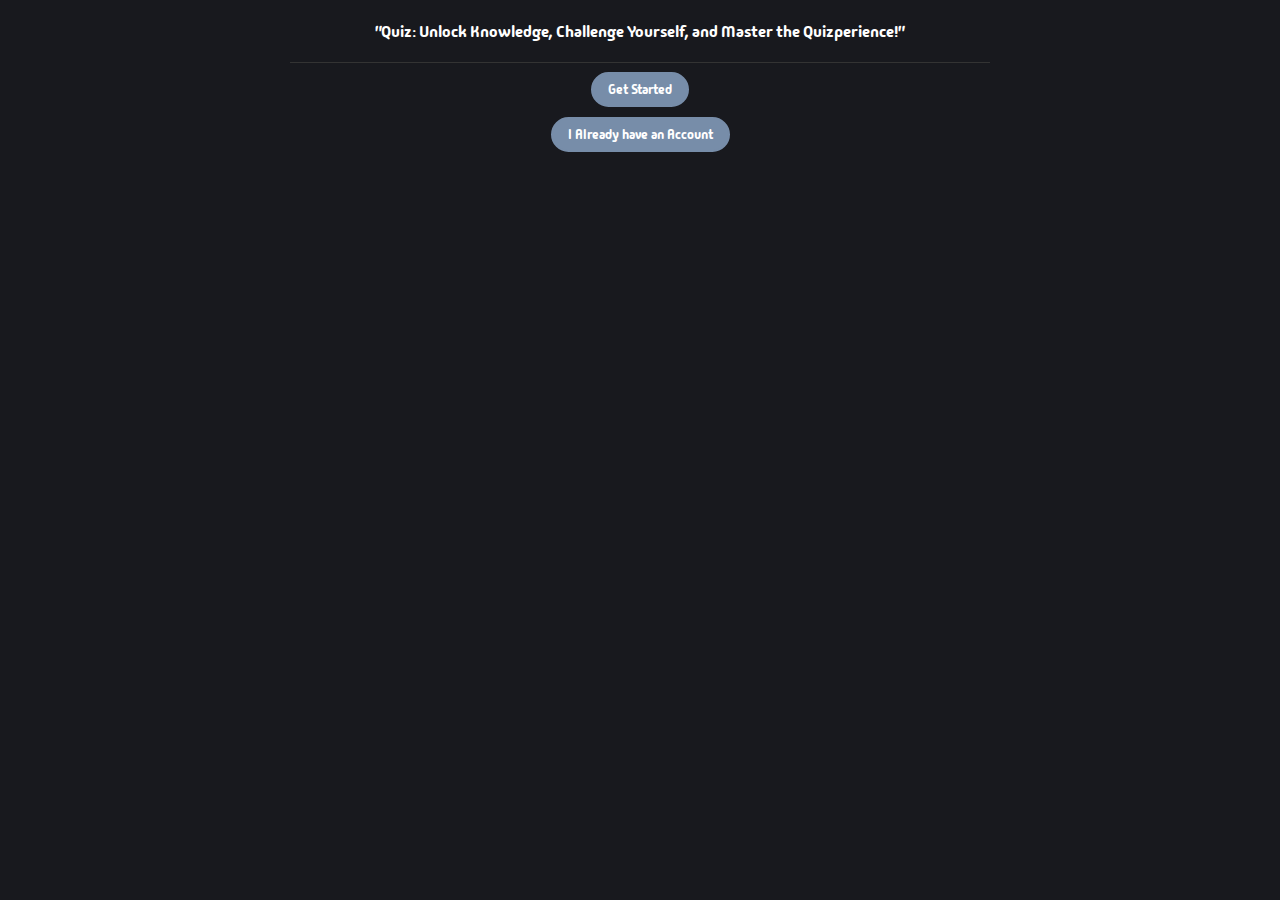
==== index.html @ bbcc628e "File Name Chnaged" ====
<!DOCTYPE html>
<html lang="en">

<head>
    <meta charset="UTF-8">
    <meta name="viewport" content="width=device-width, initial-scale=1.0">
    <title>Quiz</title>
    <link rel="preconnect" href="https://fonts.googleapis.com">
    <link rel="preconnect" href="https://fonts.gstatic.com" crossorigin>
    <link href="https://fonts.googleapis.com/css2?family=Madimi+One&display=swap" rel="stylesheet">
    <link rel="stylesheet" href="quiz.css">
</head>

<body>
    <div class="quiz-main">
        <div class="quiz-inner">
            <div class="quiz-interface">
                <div class="image-container">
                    <img src="images/snapedit_1709280770873.png" alt="">
                </div>
                <p>"Quiz: Unlock Knowledge, Challenge Yourself, and Master the Quizperience!"</p>
                <ul class="quiz-interface-ul">
                    <button class="quiz-button ui-btn" id="started-btn">Get Started</button>
                    <button class="quiz-button ui-btn" id="login-btn">I Already have an Account</button>
                </ul>
            </div>
            <div class="get-started-interface">
                <div class="back-btn"></div>
                <h1>Create an Account</h1>
                <section>"Embark on Your Journey: Create Your Account Today!"</section>
                <form class="create-account-form">
                    <input type="text" placeholder="Username" autocomplete="off">
                    <input type="password" placeholder="Password" autocomplete="off">
                    <button type="submit" class="quiz-button">Submit</button>
                </form>
            </div>

            <div class="login-interface">
                <div class="back-btn-2"></div>
                <h1>"Welcome Back: Log In to Your Account"</h1>
                <form class="login-interface-form">
                    <input type="text" placeholder="Username" autocomplete="off">
                    <input type="password" placeholder="password" autocomplete="off">
                    <button class="quiz-button">Login</button>
                </form>
            </div>
        </div>

    </div>
    <script src="quiz.js"></script>
    <script src="index.js"></script>
</body>

</html>
---- quiz.css ----
* {
    font-family: "Madimi One", sans-serif;
    font-weight: 400;
    font-style: normal;
    margin: 0px;
    padding: 0px;
    box-sizing: border-box;
    text-decoration: none;
}

body {
    background-color: #18191e;
    color: #fff;
    overflow-x: hidden;
}

::-webkit-scrollbar {
    width: 12px;
    display: none;
}

::-webkit-scrollbar-track {
    box-shadow: inset 0 0 5px grey;
    border-radius: 10px;
}

::-webkit-scrollbar-thumb {
    background: #555;
    border-radius: 10px;
}

::-webkit-scrollbar-thumb:hover {
    background: #888;
    cursor: pointer;
}

.quiz-button {
    color: #fff;
    background-color: #778da9;
    padding: 7px 15px;
    border-radius: 20px;
    transition: .3s;
    width: fit-content;
    border: 2px solid #778da9;
    cursor: pointer;
}

.quiz-main {
    position: relative;
}

.quiz-button:hover {
    color: #778da9;
    background-color: #fff;
}

.quiz-inner {
    position: relative;
    max-width: 900px;
    margin: auto;
    overflow: hidden;
}

.quiz-interface {
    display: flex;
    flex-direction: column;
}

.image-container {
    width: 400px;
    margin: auto;
}

.image-container img {
    width: 100%;
}

.quiz-interface p {
    text-align: center;
}

.quiz-interface-ul {
    display: flex;
    flex-direction: column;
    align-items: center;
    margin: 30px 0px 10px;
    gap: 10px;
    position: relative;
}

.quiz-interface-ul::after {
    content: "";
    position: absolute;
    width: 700px;
    border-top: 1px solid #333;
    left: 50%;
    transform: translateX(-50%);
    top: -10px;

}

.get-started-interface {
    display: flex;
    flex-direction: column;
    align-items: center;
    gap: 30px;
    position: absolute;
    top: 52%;
    left: 150%;
    transform: translate(-50%, -50%);
    background-color: #18191e;
    width: 100%;
    height: 100%;
    transition: .5s;
}

.back-btn,
.back-btn-2 {
    height: 35px;
    width: 35px;
    position: absolute;
    border-radius: 50%;
    left: 20px;
    top: 20px;
    background-image: url("images/arrow-left.png");
    background-size: cover;
    filter: invert();
    cursor: pointer;
}

.get-started-interface h1 {
    color: #6771a4;
    filter: drop-shadow(0px 0px 10px #ffffff17);
    font-size: 40px;
}

.get-started-interface section {
    font-size: 30px;
    max-width: 500px;
    text-align: center;
}

.create-account-form {
    display: flex;
    flex-direction: column;
    gap: 12px;
    margin: 20px 0px;
}

.create-account-form input {
    width: 250px;
    height: 30px;
    border-radius: 5px;
    border: none;
    outline: none;
    padding: 2px;
}

.create-account-form button {
    height: 30px;
    border-radius: 18px;
    border: none;
    margin: auto;
    padding: 2px 40px;
    width: 100%;
}

.password-box {
    position: relative;
    width: 100%;
    border-bottom: 1px solid #333;
}

.password-box::after {
    content: "";
    position: absolute;
    right: 5px;
    display: block;
    background-image: url("images/eye.png");
    background-size: cover;
    background-position: center;
    top: 0px;
    width: 20px;
    height: 20px;
    display: grid;
    top: 50%;
    transform: translateY(-50%);
    cursor: pointer;
}

.login-interface {
    position: absolute;
    top: 50%;
    left: 150%;
    transform: translate(-50%, -50%);
    width: 100%;
    height: 100%;
    transition: .5s;
    background-color: #18191e;
}

.login-interface h1 {
    text-align: center;
    font-size: 40px;
    margin-top: 20px;
}

.login-interface-form {
    display: flex;
    flex-direction: column;
    gap: 20px;
    margin: 50px auto 20px;
    align-items: center;
    max-width: 250px;
}

.login-interface-form input {
    width: 250px;
    height: 30px;
    border-radius: 5px;
    border: none;
    outline: none;
    padding: 2px;
}

.login-interface-form button {
    width: 100%;
}

@media (max-width:500px) {

    .back-btn,
    .back-btn-2 {
        top: 80px;
    }

    .get-started-interface section {
        margin-top: 50px;
    }

    .login-interface h1 {
        margin-top: 130px;
    }
}

.main-app-interface {
    position: absolute;
    top: 0px;
    left: 0px;
    height: 100%;
    width: 100%;
    background-color: #18191e;
}

.main-top-interface {
    display: flex;
    justify-content: space-between;
    padding: 10px;
    position: relative;
}

.main-top-interface>h1 {
    margin-left: 50px;
}

.side-btn {
    position: absolute;
    font-size: 30px;
    top: 10px;
    cursor: pointer;
}

.side-panel {
    height: 101vh;
    position: absolute;
    width: 310px;
    left: -180%;
    top: 0px;
    background-color: #000623;
    padding-left: 10px;
    display: flex;
    flex-direction: column;
    gap: 20px;
    transition: .3s;
    z-index: 1;
}

.side-panel h2 {
    text-align: center;
}

.side-panel-top {
    display: flex;
    justify-content: space-between;
    align-items: center;
    padding-right: 5px;
}

.side-panel-top h1 {
    color: #4c6feb;
}

.side-panel-top button {
    width: 30px;
    height: 30px;
    border-radius: 50%;
    border: none;
    cursor: pointer;
    transition: .2s;
    margin-right: 10px;
    font-size: 20px;
}

.side-panel-top button:hover {
    background-color: #1a3d57;
    color: #fff;
}

.side-ul {
    list-style: none;
    display: flex;
    flex-direction: column;
    gap: 20px;
}

.side-ul li {
    display: flex;
    align-items: center;
    gap: 10px;
}

.checkbox {
    opacity: 0;
    position: absolute;
}

.checkbox-label {
    background-color: #111;
    width: 52px;
    height: 26px;
    border-radius: 50px;
    position: relative;
    padding: 5px;
    cursor: pointer;
    display: flex;
    justify-content: space-between;
    align-items: center;
    border: 1px solid #eeeeee2e;
    margin-left: auto;
    margin-right: 10px;
}

.checkbox-label .ball {
    background-color: #fff;
    width: 24px;
    height: 24px;
    position: absolute;
    left: 2px;
    top: 0px;
    border-radius: 50%;
    transition: transform 0.2s linear;
}

.checkbox:checked+.checkbox-label .ball {
    transform: translateX(24px);
}

.top-ul {
    display: flex;
    gap: 5px;
}

.top-ul li {
    list-style-type: none;
}

.top-ul li a img {
    width: 30px;
    height: 30px;
    object-fit: cover;
}

.top-ul li:hover img {
    transform: translateY(-10px);
}

.theme-btn {
    width: 90px;
    height: 30px;
    border-radius: 5px;
    border: none;
    cursor: pointer;
    transition: .2s;
    margin-left: auto;
    margin-right: 10px;
}

.theme-btn:hover {
    background-color: #1a3d57;
    color: #fff;
}

.side-panel a {
    display: flex;
    gap: 10px;
    align-items: center;
    color: #fff;
    margin-top: 50px;
}

.side-panel section {
    position: absolute;
    bottom: 10px;
    font-size: 13px;
    right: 10px;
}

.top-first-box {
    max-width: 800px;
    margin: 40px auto 0px;
    display: flex;
    min-height: 200px;
    padding: 5px 10px;
    border-radius: 10px;
    background-color: #778da9;
}

.top-first-box p {
    font-size: 25px;
    max-width: 350px;
    padding: 30px 5px;
}

.inner-top-img {
    position: relative;
    width: 60%;
}

.inner-top-img img {
    position: absolute;
    width: 60px;
}

.inner-top-img img:nth-child(1) {
    top: 20px;
    left: 50%;
}

.inner-top-img img:nth-child(2) {
    top: 0px;
    right: 0px;
}

.inner-top-img img:nth-child(3) {
    left: 30%;
    bottom: 0%;
}

.inner-top-img img:nth-child(4) {
    left: 10%;
    top: 0px;
}

.inner-top-img img:nth-child(5) {
    left: 70%;
    bottom: 10%;
}

@media (max-width:815px) {
    .top-first-box {
        margin-inline: 10px;
    }
}

@media (max-width:610px) {
    .inner-top-img img:nth-child(1) {
        display: none;
    }
}

@media (max-width:500px) {

    .main-top-interface>h1,
    .top-ul h2 {
        display: none;
    }

    .top-ul {
        margin-left: auto;
    }

    .inner-top-img img:nth-child(5) {
        display: none;
    }

    .inner-top-img img:nth-child(2) {
        top: 50%;
        transform: translateY(-50%);
    }
}

.lets-play-main {
    max-width: 900px;
    margin: 30px auto;
    font-size: 25px;
}

.lets-play-main h1 {
    font-size: 50px;
}

.letsPlay-ul {
    display: flex;
    flex-direction: column;
    list-style: none;
    gap: 20px;
    margin: 30px 0px 100px;
}

.letsPlay-ul li {
    display: flex;
    justify-content: space-between;
    padding: 0px 10px;
    border-radius: 10px;
    min-height: 100px;
    align-items: center;
}

.letsPlay-ul li:nth-child(1),
.others-game-ul li:nth-child(1) {
    background: linear-gradient(to right, #4c6feb, #04b5f5);
}

.letsPlay-ul li:nth-child(2),
.others-game-ul li:nth-child(2) {
    background: linear-gradient(to right, #9f8ac6, #ebb5e1);
}

.letsPlay-ul li:nth-child(3),
.others-game-ul li:nth-child(3) {
    background: linear-gradient(to right, #e46e92, #df8767);
}

.letsPlay-ul li button {
    padding: 5px 25px;
    font-size: 18px;
}

.others-projects {
    max-width: 900px;
    margin: 30px auto;
    font-size: 25px;
}

.others-projects h1 {
    font-size: 50px;
    max-width: 700px;
}

.others-game-ul {
    display: flex;
    flex-direction: column;
    list-style: none;
    gap: 20px;
    margin: 30px 0px 100px;
}

.others-game-ul li {
    display: flex;
    justify-content: space-between;
    padding: 0px 10px;
    border-radius: 10px;
    min-height: 100px;
    align-items: center;
}

.others-game-ul li button {
    padding: 5px 25px;
    font-size: 18px;
}

@media (max-width:915px) {

    .others-game-ul,
    .letsPlay-ul {
        margin-inline: 10px;
    }

    .others-projects h1,
    .lets-play-main h1 {
        font-size: 45px;
        padding-left: 10px;
    }
}

@media (max-width:650px) {

    .others-projects h1,
    .lets-play-main h1 {
        font-size: 40px;
    }
}

@media (max-width:500px) {

    .others-projects h1,
    .lets-play-main h1 {
        font-size: 35px;
    }

    .letsPlay-ul li,
    .others-game-ul li {
        min-height: 80px;
    }

    .letsPlay-ul li h2,
    .others-game-ul li h2 {
        font-size: 25px;
    }
}

footer {
    background-color: #1d2b34;
    display: flex;
    flex-direction: column;
    align-items: center;
    padding: 50px 0px;
}

.footer-content {
    display: flex;
    color: #ffffff9f;
    gap: 160px;
    margin-bottom: 40px;
}

.inner-footer-h2 {
    color: white;
    font-size: 25px;
}

.inner-footer-ul {
    margin-top: 32px;
    display: flex;
    flex-direction: column;
    gap: 5px;
}

.inner-footer-ul li {
    list-style-type: circle;
    transition: color 0.3s;
    font-size: 18px;
}

.inner-footer-ul li:hover {
    color: white;
    cursor: pointer;
}

.sub-footer {
    display: flex;
    justify-content: space-between;
    flex-direction: column;
    gap: 32px;
    color: #fff;
    margin-top: 40px;
}

.sub-footer-ul {
    display: flex;
    gap: 35px;
}

.sub-footer-ul li {
    list-style-type: none;
    font-size: 18px;
    color: #ffffff9f;
    transition: color 0.3s;
}

.sub-footer-ul li:hover {
    color: #ffffff;
    cursor: pointer;
}

@media (max-width:875px) {
    footer {
        padding-left: 25px;
        padding-right: 5px;
    }
}

@media (max-width:750px) {

    .footer-content {
        gap: 120px;
    }

    .inner-footer-h2 {
        font-size: 22px;
    }

    .inner-footer-ul li,
    .sub-footer-ul li {
        font-size: 17px;
    }
}

@media (max-width:625px) {

    .footer-content {
        gap: 80px;
    }

    .inner-footer-h2 {
        font-size: 21px;
    }

    .inner-footer-ul li,
    .sub-footer-ul li {
        font-size: 16px;
    }
}

@media (max-width:525px) {

    .footer-content {
        gap: 60px;
        flex-wrap: wrap;
        padding-left: 20px;
    }

    .inner-footer-h2 {
        font-size: 20px;
    }

    .inner-footer-ul li,
    .sub-footer-ul li {
        font-size: 15px;
    }
}

@media (max-width:400px) {

    .inner-footer-ul li,
    .sub-footer-ul li {
        font-size: 14px;
    }
}


/*# html questions,css questins, js questions */

.html-question-main,
.css-question-main,
.js-question-main {
    max-width: 1000px;
    margin: 20px auto;
    display: flex;
    flex-direction: column;
    align-items: center;
    position: relative;
}

.html-question-main h1,
.css-question-main h1,
.css-question-main h1 {
    text-align: center;
}

.html-question-main>p,
.css-question-main>p,
.js-question-main>p {
    margin-top: 40px;
    max-width: 800px;
    padding: 0px 5px;
    text-align: center;
}

.html-questions-ul,
.css-questions-ul,
.js-questions-ul {
    display: flex;
    flex-direction: column;
    list-style: none;
    margin: 30px 0px;
    gap: 20px;
    padding-left: 5px;
}

.html-questions-ul li,
.css-questions-ul li,
.js-questions-ul li {
    display: flex;
    gap: 10px;
    align-items: center;
    background-color: #4c6feb;
    max-width: 700px;
    padding-left: 10px;
    padding-right: 50px;
    border-radius: 10px;
    min-height: 60px;
    transition: .1s;
    cursor: pointer;
}

.html-questions-ul li:hover,
.css-questions-ul li:hover,
.js-questions-ul li:hover {
    background-color: #4660bb;
}

.html-questions-ul span,
.css-questions-ul span,
.js-questions-ul span {
    background-color: #04b5f5;
    height: 30px;
    width: 30px;
    display: flex;
    justify-content: center;
    align-items: center;
    border-radius: 50%;
}

.html-questions-ul li p,
.css-questions-ul li p,
.js-questions-ul li p {
    max-width: 600px;
}

.question-finish {
    position: absolute;
    top: 55%;
    left: 50%;
    scale: 0;
    transition: scale .3s;
    transform-origin: center;
}

.finish-box {
    height: 400px;
    width: 400px;
    transform: translate(-50%, -50%);
    display: flex;
    flex-direction: column;
    align-items: center;
    justify-content: center;
    background-color: #a9c89e;
    border-radius: 10px;
    gap: 30px;
    overflow-x: hidden;
}

.finish-box h2 {
    font-size: 30px;
    color: #f1fbf0;
}

.finish-box p {
    font-size: 24px;
    color: #eee;
}

.finish-box button {
    padding: 7px 30px;
    z-index: 1;
}

/* @media (max-width:400px) {
    .finish-box {
        height: 200px;
        width: 300px;
    }
} */

.confetti {
    display: flex;
    justify-content: center;
    align-items: center;
    position: absolute;
    width: 100%;
    height: 100%;
    overflow: hidden;
    top: 0px;
}

.confetti-piece {
    position: absolute;
    width: 10px;
    height: 30px;
    background: #ffd300;
    top: 0;
    opacity: 0;
}

.confetti-piece:nth-child(1) {
    left: 7%;
    -webkit-transform: rotate(-40deg);
    -webkit-animation: makeItRain 1000ms infinite ease-out;
    -webkit-animation-delay: 182ms;
    -webkit-animation-duration: 1116ms;
}

.confetti-piece:nth-child(2) {
    left: 14%;
    -webkit-transform: rotate(4deg);
    -webkit-animation: makeItRain 1000ms infinite ease-out;
    -webkit-animation-delay: 161ms;
    -webkit-animation-duration: 1076ms;
}

.confetti-piece:nth-child(3) {
    left: 21%;
    -webkit-transform: rotate(-51deg);
    -webkit-animation: makeItRain 1000ms infinite ease-out;
    -webkit-animation-delay: 481ms;
    -webkit-animation-duration: 1103ms;
}

.confetti-piece:nth-child(4) {
    left: 28%;
    -webkit-transform: rotate(61deg);
    -webkit-animation: makeItRain 1000ms infinite ease-out;
    -webkit-animation-delay: 334ms;
    -webkit-animation-duration: 708ms;
}

.confetti-piece:nth-child(5) {
    left: 35%;
    -webkit-transform: rotate(-52deg);
    -webkit-animation: makeItRain 1000ms infinite ease-out;
    -webkit-animation-delay: 302ms;
    -webkit-animation-duration: 776ms;
}

.confetti-piece:nth-child(6) {
    left: 42%;
    -webkit-transform: rotate(38deg);
    -webkit-animation: makeItRain 1000ms infinite ease-out;
    -webkit-animation-delay: 180ms;
    -webkit-animation-duration: 1168ms;
}

.confetti-piece:nth-child(7) {
    left: 49%;
    -webkit-transform: rotate(11deg);
    -webkit-animation: makeItRain 1000ms infinite ease-out;
    -webkit-animation-delay: 395ms;
    -webkit-animation-duration: 1200ms;
}

.confetti-piece:nth-child(8) {
    left: 56%;
    -webkit-transform: rotate(49deg);
    -webkit-animation: makeItRain 1000ms infinite ease-out;
    -webkit-animation-delay: 14ms;
    -webkit-animation-duration: 887ms;
}

.confetti-piece:nth-child(9) {
    left: 63%;
    -webkit-transform: rotate(-72deg);
    -webkit-animation: makeItRain 1000ms infinite ease-out;
    -webkit-animation-delay: 149ms;
    -webkit-animation-duration: 805ms;
}

.confetti-piece:nth-child(10) {
    left: 70%;
    -webkit-transform: rotate(10deg);
    -webkit-animation: makeItRain 1000ms infinite ease-out;
    -webkit-animation-delay: 351ms;
    -webkit-animation-duration: 1059ms;
}

.confetti-piece:nth-child(11) {
    left: 77%;
    -webkit-transform: rotate(4deg);
    -webkit-animation: makeItRain 1000ms infinite ease-out;
    -webkit-animation-delay: 307ms;
    -webkit-animation-duration: 1132ms;
}

.confetti-piece:nth-child(12) {
    left: 84%;
    -webkit-transform: rotate(42deg);
    -webkit-animation: makeItRain 1000ms infinite ease-out;
    -webkit-animation-delay: 464ms;
    -webkit-animation-duration: 776ms;
}

.confetti-piece:nth-child(13) {
    left: 91%;
    -webkit-transform: rotate(-72deg);
    -webkit-animation: makeItRain 1000ms infinite ease-out;
    -webkit-animation-delay: 429ms;
    -webkit-animation-duration: 818ms;
}

.confetti-piece:nth-child(odd) {
    background: #7431e8;
}

.confetti-piece:nth-child(even) {
    z-index: 1;
}

.confetti-piece:nth-child(4n) {
    width: 5px;
    height: 12px;
    -webkit-animation-duration: 2000ms;
}

.confetti-piece:nth-child(3n) {
    width: 3px;
    height: 10px;
    -webkit-animation-duration: 2500ms;
    -webkit-animation-delay: 1000ms;
}

.confetti-piece:nth-child(4n-7) {
    background: red;
}

@-webkit-keyframes makeItRain {
    from {
        opacity: 0;
    }

    50% {
        opacity: 1;
    }

    to {
        -webkit-transform: translateY(350px);
    }
}
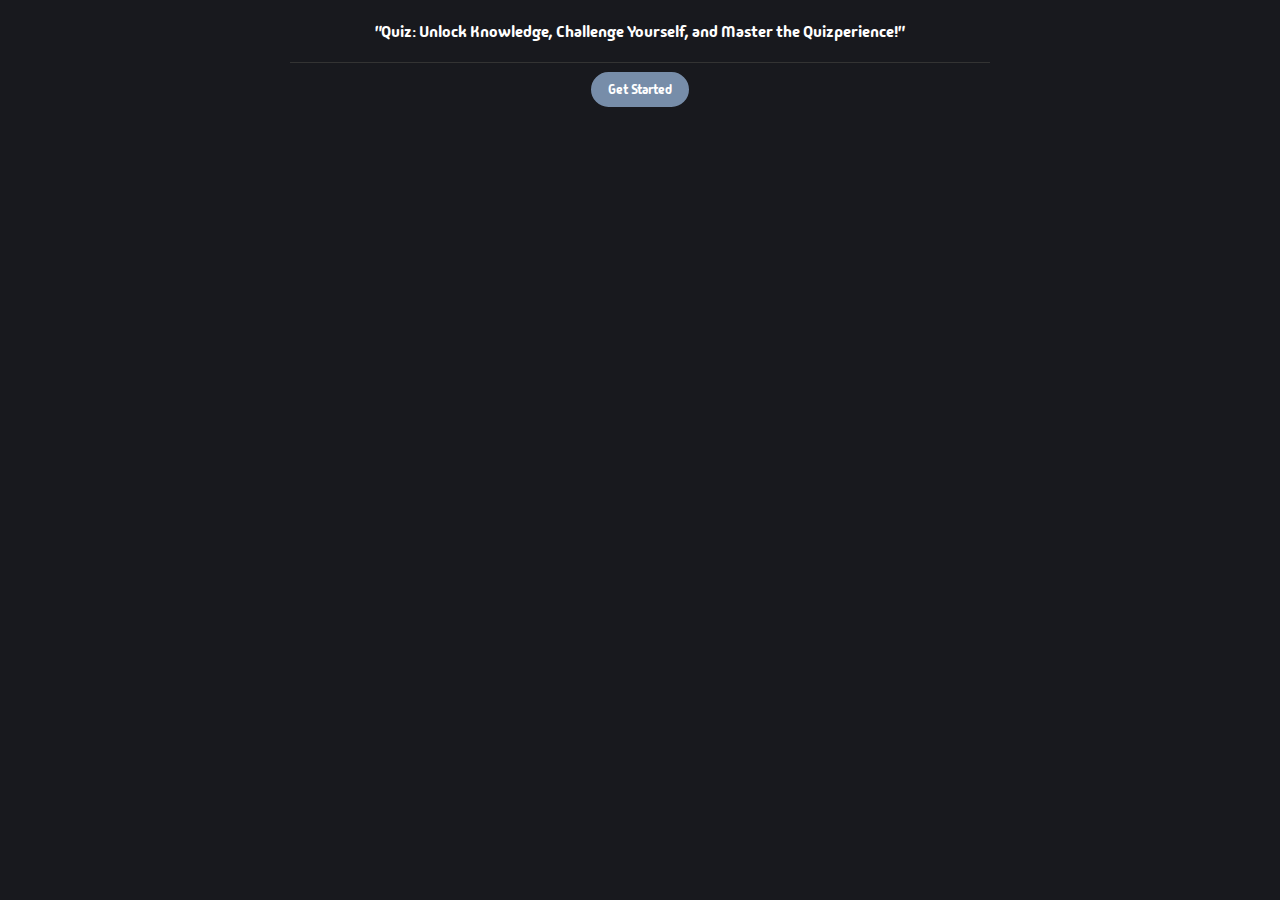
==== commit ea9859fd: "changes" ====
--- a/index.html
+++ b/index.html
@@ -8,7 +8,7 @@
     <link rel="preconnect" href="https://fonts.googleapis.com">
     <link rel="preconnect" href="https://fonts.gstatic.com" crossorigin>
     <link href="https://fonts.googleapis.com/css2?family=Madimi+One&display=swap" rel="stylesheet">
-    <link rel="stylesheet" href="quiz.css">
+    <link rel="stylesheet" href="index.css">
 </head>
 
 <body>
@@ -16,38 +16,18 @@
         <div class="quiz-inner">
             <div class="quiz-interface">
                 <div class="image-container">
-                    <img src="images/snapedit_1709280770873.png" alt="">
+                    <img style="mix-blend-mode: multiply;"
+                        src="https://img.freepik.com/free-vector/flat-people-asking-questions-illustration_23-2148910626.jpg?t=st=1711973182~exp=1711976782~hmac=2986afdb4a642b61a23f18434c2a9e598d5046c587bc076c0acbb9fac0069e9e&w=740"
+                        alt="">
                 </div>
                 <p>"Quiz: Unlock Knowledge, Challenge Yourself, and Master the Quizperience!"</p>
                 <ul class="quiz-interface-ul">
                     <button class="quiz-button ui-btn" id="started-btn">Get Started</button>
-                    <button class="quiz-button ui-btn" id="login-btn">I Already have an Account</button>
                 </ul>
-            </div>
-            <div class="get-started-interface">
-                <div class="back-btn"></div>
-                <h1>Create an Account</h1>
-                <section>"Embark on Your Journey: Create Your Account Today!"</section>
-                <form class="create-account-form">
-                    <input type="text" placeholder="Username" autocomplete="off">
-                    <input type="password" placeholder="Password" autocomplete="off">
-                    <button type="submit" class="quiz-button">Submit</button>
-                </form>
-            </div>
-
-            <div class="login-interface">
-                <div class="back-btn-2"></div>
-                <h1>"Welcome Back: Log In to Your Account"</h1>
-                <form class="login-interface-form">
-                    <input type="text" placeholder="Username" autocomplete="off">
-                    <input type="password" placeholder="password" autocomplete="off">
-                    <button class="quiz-button">Login</button>
-                </form>
             </div>
         </div>
 
     </div>
-    <script src="quiz.js"></script>
     <script src="index.js"></script>
 </body>
 
--- a/index.css
+++ b/index.css
@@ -0,0 +1,1039 @@
+* {
+    font-family: "Madimi One", sans-serif;
+    font-weight: 400;
+    font-style: normal;
+    margin: 0px;
+    padding: 0px;
+    box-sizing: border-box;
+    text-decoration: none;
+}
+
+body {
+    background-color: #18191e;
+    color: #fff;
+    overflow-x: hidden;
+}
+
+::-webkit-scrollbar {
+    width: 12px;
+    display: none;
+}
+
+::-webkit-scrollbar-track {
+    box-shadow: inset 0 0 5px grey;
+    border-radius: 10px;
+}
+
+::-webkit-scrollbar-thumb {
+    background: #555;
+    border-radius: 10px;
+}
+
+::-webkit-scrollbar-thumb:hover {
+    background: #888;
+    cursor: pointer;
+}
+
+.quiz-button {
+    color: #fff;
+    background-color: #778da9;
+    padding: 7px 15px;
+    border-radius: 20px;
+    transition: .3s;
+    width: fit-content;
+    border: 2px solid #778da9;
+    cursor: pointer;
+}
+
+.quiz-main {
+    position: relative;
+}
+
+.quiz-button:hover {
+    color: #778da9;
+    background-color: #fff;
+}
+
+.quiz-inner {
+    position: relative;
+    max-width: 900px;
+    margin: auto;
+    overflow: hidden;
+}
+
+.quiz-interface {
+    display: flex;
+    flex-direction: column;
+}
+
+.image-container {
+    width: 400px;
+    margin: auto;
+}
+
+.image-container img {
+    width: 100%;
+}
+
+.quiz-interface p {
+    text-align: center;
+}
+
+.quiz-interface-ul {
+    display: flex;
+    flex-direction: column;
+    align-items: center;
+    margin: 30px 0px 10px;
+    gap: 10px;
+    position: relative;
+}
+
+.quiz-interface-ul::after {
+    content: "";
+    position: absolute;
+    width: 700px;
+    border-top: 1px solid #333;
+    left: 50%;
+    transform: translateX(-50%);
+    top: -10px;
+
+}
+
+.get-started-interface {
+    display: flex;
+    flex-direction: column;
+    align-items: center;
+    gap: 30px;
+    position: absolute;
+    top: 52%;
+    left: 150%;
+    transform: translate(-50%, -50%);
+    background-color: #18191e;
+    width: 100%;
+    height: 100%;
+    transition: .5s;
+}
+
+.back-btn,
+.back-btn-2 {
+    height: 35px;
+    width: 35px;
+    position: absolute;
+    border-radius: 50%;
+    left: 20px;
+    top: 20px;
+    /* background-image: url("images/arrow-left.png"); */
+    background-size: cover;
+    filter: invert();
+    cursor: pointer;
+}
+
+.get-started-interface h1 {
+    color: #6771a4;
+    filter: drop-shadow(0px 0px 10px #ffffff17);
+    font-size: 40px;
+}
+
+.get-started-interface section {
+    font-size: 30px;
+    max-width: 500px;
+    text-align: center;
+}
+
+.create-account-form {
+    display: flex;
+    flex-direction: column;
+    gap: 12px;
+    margin: 20px 0px;
+}
+
+.create-account-form input {
+    width: 250px;
+    height: 30px;
+    border-radius: 5px;
+    border: none;
+    outline: none;
+    padding: 2px;
+}
+
+.create-account-form button {
+    height: 30px;
+    border-radius: 18px;
+    border: none;
+    margin: auto;
+    padding: 2px 40px;
+    width: 100%;
+}
+
+.password-box {
+    position: relative;
+    width: 100%;
+    border-bottom: 1px solid #333;
+}
+
+.password-box::after {
+    content: "";
+    position: absolute;
+    right: 5px;
+    display: block;
+    /* background-image: url("images/eye.png"); */
+    background-size: cover;
+    background-position: center;
+    top: 0px;
+    width: 20px;
+    height: 20px;
+    display: grid;
+    top: 50%;
+    transform: translateY(-50%);
+    cursor: pointer;
+}
+
+.login-interface {
+    position: absolute;
+    top: 50%;
+    left: 150%;
+    transform: translate(-50%, -50%);
+    width: 100%;
+    height: 100%;
+    transition: .5s;
+    background-color: #18191e;
+}
+
+.login-interface h1 {
+    text-align: center;
+    font-size: 40px;
+    margin-top: 20px;
+}
+
+.login-interface-form {
+    display: flex;
+    flex-direction: column;
+    gap: 20px;
+    margin: 50px auto 20px;
+    align-items: center;
+    max-width: 250px;
+}
+
+.login-interface-form input {
+    width: 250px;
+    height: 30px;
+    border-radius: 5px;
+    border: none;
+    outline: none;
+    padding: 2px;
+}
+
+.login-interface-form button {
+    width: 100%;
+}
+
+@media (max-width:500px) {
+
+    .back-btn,
+    .back-btn-2 {
+        top: 80px;
+    }
+
+    .get-started-interface section {
+        margin-top: 50px;
+    }
+
+    .login-interface h1 {
+        margin-top: 130px;
+    }
+}
+
+.main-app-interface {
+    position: absolute;
+    top: 0px;
+    left: 0px;
+    height: 100%;
+    width: 100%;
+    background-color: #18191e;
+}
+
+.main-top-interface {
+    display: flex;
+    justify-content: space-between;
+    padding: 10px;
+    position: relative;
+}
+
+.main-top-interface>h1 {
+    margin-left: 50px;
+}
+
+.side-btn {
+    position: absolute;
+    font-size: 30px;
+    top: 10px;
+    cursor: pointer;
+}
+
+.side-panel {
+    height: 101vh;
+    position: absolute;
+    width: 310px;
+    left: -180%;
+    top: 0px;
+    background-color: #000623;
+    padding-left: 10px;
+    display: flex;
+    flex-direction: column;
+    gap: 20px;
+    transition: .3s;
+    z-index: 1;
+}
+
+.side-panel h2 {
+    text-align: center;
+}
+
+.side-panel-top {
+    display: flex;
+    justify-content: space-between;
+    align-items: center;
+    padding-right: 5px;
+}
+
+.side-panel-top h1 {
+    color: #4c6feb;
+}
+
+.side-panel-top button {
+    width: 30px;
+    height: 30px;
+    border-radius: 50%;
+    border: none;
+    cursor: pointer;
+    transition: .2s;
+    margin-right: 10px;
+    font-size: 20px;
+}
+
+.side-panel-top button:hover {
+    background-color: #1a3d57;
+    color: #fff;
+}
+
+.side-ul {
+    list-style: none;
+    display: flex;
+    flex-direction: column;
+    gap: 20px;
+}
+
+.side-ul li {
+    display: flex;
+    align-items: center;
+    gap: 10px;
+}
+
+.checkbox {
+    opacity: 0;
+    position: absolute;
+}
+
+.checkbox-label {
+    background-color: #111;
+    width: 52px;
+    height: 26px;
+    border-radius: 50px;
+    position: relative;
+    padding: 5px;
+    cursor: pointer;
+    display: flex;
+    justify-content: space-between;
+    align-items: center;
+    border: 1px solid #eeeeee2e;
+    margin-left: auto;
+    margin-right: 10px;
+}
+
+.checkbox-label .ball {
+    background-color: #fff;
+    width: 24px;
+    height: 24px;
+    position: absolute;
+    left: 2px;
+    top: 0px;
+    border-radius: 50%;
+    transition: transform 0.2s linear;
+}
+
+.checkbox:checked+.checkbox-label .ball {
+    transform: translateX(24px);
+}
+
+.top-ul {
+    display: flex;
+    gap: 5px;
+}
+
+.top-ul li {
+    list-style-type: none;
+}
+
+.top-ul li a img,
+.top-ul li a svg {
+    width: 30px;
+    height: 30px;
+    object-fit: cover;
+}
+
+.top-ul li:hover img,
+.top-ul li:hover svg {
+    transform: translateY(-10px);
+}
+
+.theme-btn {
+    width: 90px;
+    height: 30px;
+    border-radius: 5px;
+    border: none;
+    cursor: pointer;
+    transition: .2s;
+    margin-left: auto;
+    margin-right: 10px;
+}
+
+.theme-btn:hover {
+    background-color: #1a3d57;
+    color: #fff;
+}
+
+.side-panel a {
+    display: flex;
+    gap: 10px;
+    align-items: center;
+    color: #fff;
+    margin-top: 50px;
+}
+
+.side-panel section {
+    position: absolute;
+    bottom: 10px;
+    font-size: 13px;
+    right: 10px;
+}
+
+.top-first-box {
+    max-width: 800px;
+    margin: 40px auto 0px;
+    display: flex;
+    min-height: 200px;
+    padding: 5px 10px;
+    border-radius: 10px;
+    background-color: #778da9;
+}
+
+.top-first-box p {
+    font-size: 25px;
+    max-width: 350px;
+    padding: 30px 5px;
+}
+
+.inner-top-img {
+    position: relative;
+    width: 60%;
+}
+
+.inner-top-img img {
+    position: absolute;
+    width: 60px;
+}
+
+.inner-top-img img:nth-child(1) {
+    top: 20px;
+    left: 50%;
+}
+
+.inner-top-img img:nth-child(2) {
+    top: 0px;
+    right: 0px;
+}
+
+.inner-top-img img:nth-child(3) {
+    left: 30%;
+    bottom: 0%;
+}
+
+.inner-top-img img:nth-child(4) {
+    left: 10%;
+    top: 0px;
+}
+
+.inner-top-img img:nth-child(5) {
+    left: 70%;
+    bottom: 10%;
+}
+
+@media (max-width:815px) {
+    .top-first-box {
+        margin-inline: 10px;
+    }
+}
+
+@media (max-width:610px) {
+    .inner-top-img img:nth-child(1) {
+        display: none;
+    }
+}
+
+@media (max-width:500px) {
+
+    .main-top-interface>h1,
+    .top-ul h2 {
+        display: none;
+    }
+
+    .top-ul {
+        margin-left: auto;
+    }
+
+    .inner-top-img img:nth-child(5) {
+        display: none;
+    }
+
+    .inner-top-img img:nth-child(2) {
+        top: 50%;
+        transform: translateY(-50%);
+    }
+}
+
+.lets-play-main {
+    max-width: 900px;
+    margin: 30px auto;
+    font-size: 25px;
+}
+
+.lets-play-main h1 {
+    font-size: 50px;
+}
+
+.letsPlay-ul {
+    display: flex;
+    flex-direction: column;
+    list-style: none;
+    gap: 20px;
+    margin: 30px 0px 100px;
+}
+
+.letsPlay-ul li {
+    display: flex;
+    justify-content: space-between;
+    padding: 0px 10px;
+    border-radius: 10px;
+    min-height: 100px;
+    align-items: center;
+}
+
+.letsPlay-ul li:nth-child(1),
+.others-game-ul li:nth-child(1) {
+    background: linear-gradient(to right, #4c6feb, #04b5f5);
+}
+
+.letsPlay-ul li:nth-child(2),
+.others-game-ul li:nth-child(2) {
+    background: linear-gradient(to right, #9f8ac6, #ebb5e1);
+}
+
+.letsPlay-ul li:nth-child(3),
+.others-game-ul li:nth-child(3) {
+    background: linear-gradient(to right, #e46e92, #df8767);
+}
+
+.letsPlay-ul li button {
+    padding: 5px 25px;
+    font-size: 18px;
+}
+
+.others-projects {
+    max-width: 900px;
+    margin: 30px auto;
+    font-size: 25px;
+}
+
+.others-projects h1 {
+    font-size: 50px;
+    max-width: 700px;
+}
+
+.others-game-ul {
+    display: flex;
+    flex-direction: column;
+    list-style: none;
+    gap: 20px;
+    margin: 30px 0px 100px;
+}
+
+.others-game-ul li {
+    display: flex;
+    justify-content: space-between;
+    padding: 0px 10px;
+    border-radius: 10px;
+    min-height: 100px;
+    align-items: center;
+}
+
+.others-game-ul li button {
+    padding: 5px 25px;
+    font-size: 18px;
+}
+
+@media (max-width:915px) {
+
+    .others-game-ul,
+    .letsPlay-ul {
+        margin-inline: 10px;
+    }
+
+    .others-projects h1,
+    .lets-play-main h1 {
+        font-size: 45px;
+        padding-left: 10px;
+    }
+}
+
+@media (max-width:650px) {
+
+    .others-projects h1,
+    .lets-play-main h1 {
+        font-size: 40px;
+    }
+}
+
+@media (max-width:500px) {
+
+    .others-projects h1,
+    .lets-play-main h1 {
+        font-size: 35px;
+    }
+
+    .letsPlay-ul li,
+    .others-game-ul li {
+        min-height: 80px;
+    }
+
+    .letsPlay-ul li h2,
+    .others-game-ul li h2 {
+        font-size: 25px;
+    }
+}
+
+footer {
+    background-color: #1d2b34;
+    display: flex;
+    flex-direction: column;
+    align-items: center;
+    padding: 50px 0px;
+}
+
+.footer-content {
+    display: flex;
+    color: #ffffff9f;
+    gap: 160px;
+    margin-bottom: 40px;
+}
+
+.inner-footer-h2 {
+    color: white;
+    font-size: 25px;
+}
+
+.inner-footer-ul {
+    margin-top: 32px;
+    display: flex;
+    flex-direction: column;
+    gap: 5px;
+}
+
+.inner-footer-ul li {
+    list-style-type: circle;
+    transition: color 0.3s;
+    font-size: 18px;
+}
+
+.inner-footer-ul li:hover {
+    color: white;
+    cursor: pointer;
+}
+
+.sub-footer {
+    display: flex;
+    justify-content: space-between;
+    flex-direction: column;
+    gap: 32px;
+    color: #fff;
+    margin-top: 40px;
+}
+
+.sub-footer-ul {
+    display: flex;
+    gap: 35px;
+}
+
+.sub-footer-ul li {
+    list-style-type: none;
+    font-size: 18px;
+    color: #ffffff9f;
+    transition: color 0.3s;
+}
+
+.sub-footer-ul li:hover {
+    color: #ffffff;
+    cursor: pointer;
+}
+
+@media (max-width:875px) {
+    footer {
+        padding-left: 25px;
+        padding-right: 5px;
+    }
+}
+
+@media (max-width:750px) {
+
+    .footer-content {
+        gap: 120px;
+    }
+
+    .inner-footer-h2 {
+        font-size: 22px;
+    }
+
+    .inner-footer-ul li,
+    .sub-footer-ul li {
+        font-size: 17px;
+    }
+}
+
+@media (max-width:625px) {
+
+    .footer-content {
+        gap: 80px;
+    }
+
+    .inner-footer-h2 {
+        font-size: 21px;
+    }
+
+    .inner-footer-ul li,
+    .sub-footer-ul li {
+        font-size: 16px;
+    }
+}
+
+@media (max-width:525px) {
+
+    .footer-content {
+        gap: 60px;
+        flex-wrap: wrap;
+        padding-left: 20px;
+    }
+
+    .inner-footer-h2 {
+        font-size: 20px;
+    }
+
+    .inner-footer-ul li,
+    .sub-footer-ul li {
+        font-size: 15px;
+    }
+}
+
+@media (max-width:400px) {
+
+    .inner-footer-ul li,
+    .sub-footer-ul li {
+        font-size: 14px;
+    }
+}
+
+
+/*# html questions,css questins, js questions */
+
+.html-question-main,
+.css-question-main,
+.js-question-main {
+    max-width: 1000px;
+    margin: 20px auto;
+    display: flex;
+    flex-direction: column;
+    align-items: center;
+    position: relative;
+}
+
+.html-question-main h1,
+.css-question-main h1,
+.css-question-main h1 {
+    text-align: center;
+}
+
+.html-question-main>p,
+.css-question-main>p,
+.js-question-main>p {
+    margin-top: 40px;
+    max-width: 800px;
+    padding: 0px 5px;
+    text-align: center;
+}
+
+.html-questions-ul,
+.css-questions-ul,
+.js-questions-ul {
+    display: flex;
+    flex-direction: column;
+    list-style: none;
+    margin: 30px 0px;
+    gap: 20px;
+    padding-left: 5px;
+}
+
+.html-questions-ul li,
+.css-questions-ul li,
+.js-questions-ul li {
+    display: flex;
+    gap: 10px;
+    align-items: center;
+    background-color: #4c6feb;
+    max-width: 700px;
+    padding-left: 10px;
+    padding-right: 50px;
+    border-radius: 10px;
+    min-height: 60px;
+    transition: .1s;
+    cursor: pointer;
+}
+
+.html-questions-ul li:hover,
+.css-questions-ul li:hover,
+.js-questions-ul li:hover {
+    background-color: #4660bb;
+}
+
+.html-questions-ul span,
+.css-questions-ul span,
+.js-questions-ul span {
+    background-color: #04b5f5;
+    height: 30px;
+    width: 30px;
+    display: flex;
+    justify-content: center;
+    align-items: center;
+    border-radius: 50%;
+}
+
+.html-questions-ul li p,
+.css-questions-ul li p,
+.js-questions-ul li p {
+    max-width: 600px;
+}
+
+.question-finish {
+    position: absolute;
+    top: 55%;
+    left: 50%;
+    scale: 0;
+    transition: scale .3s;
+    transform-origin: center;
+}
+
+.finish-box {
+    height: 400px;
+    width: 400px;
+    transform: translate(-50%, -50%);
+    display: flex;
+    flex-direction: column;
+    align-items: center;
+    justify-content: center;
+    background-color: #a9c89e;
+    border-radius: 10px;
+    gap: 30px;
+    overflow-x: hidden;
+}
+
+.finish-box h2 {
+    font-size: 30px;
+    color: #f1fbf0;
+}
+
+.finish-box p {
+    font-size: 24px;
+    color: #eee;
+}
+
+.finish-box button {
+    padding: 7px 30px;
+    z-index: 1;
+}
+
+/* @media (max-width:400px) {
+    .finish-box {
+        height: 200px;
+        width: 300px;
+    }
+} */
+
+.confetti {
+    display: flex;
+    justify-content: center;
+    align-items: center;
+    position: absolute;
+    width: 100%;
+    height: 100%;
+    overflow: hidden;
+    top: 0px;
+}
+
+.confetti-piece {
+    position: absolute;
+    width: 10px;
+    height: 30px;
+    background: #ffd300;
+    top: 0;
+    opacity: 0;
+}
+
+.confetti-piece:nth-child(1) {
+    left: 7%;
+    -webkit-transform: rotate(-40deg);
+    -webkit-animation: makeItRain 1000ms infinite ease-out;
+    -webkit-animation-delay: 182ms;
+    -webkit-animation-duration: 1116ms;
+}
+
+.confetti-piece:nth-child(2) {
+    left: 14%;
+    -webkit-transform: rotate(4deg);
+    -webkit-animation: makeItRain 1000ms infinite ease-out;
+    -webkit-animation-delay: 161ms;
+    -webkit-animation-duration: 1076ms;
+}
+
+.confetti-piece:nth-child(3) {
+    left: 21%;
+    -webkit-transform: rotate(-51deg);
+    -webkit-animation: makeItRain 1000ms infinite ease-out;
+    -webkit-animation-delay: 481ms;
+    -webkit-animation-duration: 1103ms;
+}
+
+.confetti-piece:nth-child(4) {
+    left: 28%;
+    -webkit-transform: rotate(61deg);
+    -webkit-animation: makeItRain 1000ms infinite ease-out;
+    -webkit-animation-delay: 334ms;
+    -webkit-animation-duration: 708ms;
+}
+
+.confetti-piece:nth-child(5) {
+    left: 35%;
+    -webkit-transform: rotate(-52deg);
+    -webkit-animation: makeItRain 1000ms infinite ease-out;
+    -webkit-animation-delay: 302ms;
+    -webkit-animation-duration: 776ms;
+}
+
+.confetti-piece:nth-child(6) {
+    left: 42%;
+    -webkit-transform: rotate(38deg);
+    -webkit-animation: makeItRain 1000ms infinite ease-out;
+    -webkit-animation-delay: 180ms;
+    -webkit-animation-duration: 1168ms;
+}
+
+.confetti-piece:nth-child(7) {
+    left: 49%;
+    -webkit-transform: rotate(11deg);
+    -webkit-animation: makeItRain 1000ms infinite ease-out;
+    -webkit-animation-delay: 395ms;
+    -webkit-animation-duration: 1200ms;
+}
+
+.confetti-piece:nth-child(8) {
+    left: 56%;
+    -webkit-transform: rotate(49deg);
+    -webkit-animation: makeItRain 1000ms infinite ease-out;
+    -webkit-animation-delay: 14ms;
+    -webkit-animation-duration: 887ms;
+}
+
+.confetti-piece:nth-child(9) {
+    left: 63%;
+    -webkit-transform: rotate(-72deg);
+    -webkit-animation: makeItRain 1000ms infinite ease-out;
+    -webkit-animation-delay: 149ms;
+    -webkit-animation-duration: 805ms;
+}
+
+.confetti-piece:nth-child(10) {
+    left: 70%;
+    -webkit-transform: rotate(10deg);
+    -webkit-animation: makeItRain 1000ms infinite ease-out;
+    -webkit-animation-delay: 351ms;
+    -webkit-animation-duration: 1059ms;
+}
+
+.confetti-piece:nth-child(11) {
+    left: 77%;
+    -webkit-transform: rotate(4deg);
+    -webkit-animation: makeItRain 1000ms infinite ease-out;
+    -webkit-animation-delay: 307ms;
+    -webkit-animation-duration: 1132ms;
+}
+
+.confetti-piece:nth-child(12) {
+    left: 84%;
+    -webkit-transform: rotate(42deg);
+    -webkit-animation: makeItRain 1000ms infinite ease-out;
+    -webkit-animation-delay: 464ms;
+    -webkit-animation-duration: 776ms;
+}
+
+.confetti-piece:nth-child(13) {
+    left: 91%;
+    -webkit-transform: rotate(-72deg);
+    -webkit-animation: makeItRain 1000ms infinite ease-out;
+    -webkit-animation-delay: 429ms;
+    -webkit-animation-duration: 818ms;
+}
+
+.confetti-piece:nth-child(odd) {
+    background: #7431e8;
+}
+
+.confetti-piece:nth-child(even) {
+    z-index: 1;
+}
+
+.confetti-piece:nth-child(4n) {
+    width: 5px;
+    height: 12px;
+    -webkit-animation-duration: 2000ms;
+}
+
+.confetti-piece:nth-child(3n) {
+    width: 3px;
+    height: 10px;
+    -webkit-animation-duration: 2500ms;
+    -webkit-animation-delay: 1000ms;
+}
+
+.confetti-piece:nth-child(4n-7) {
+    background: red;
+}
+
+@-webkit-keyframes makeItRain {
+    from {
+        opacity: 0;
+    }
+
+    50% {
+        opacity: 1;
+    }
+
+    to {
+        -webkit-transform: translateY(350px);
+    }
+}